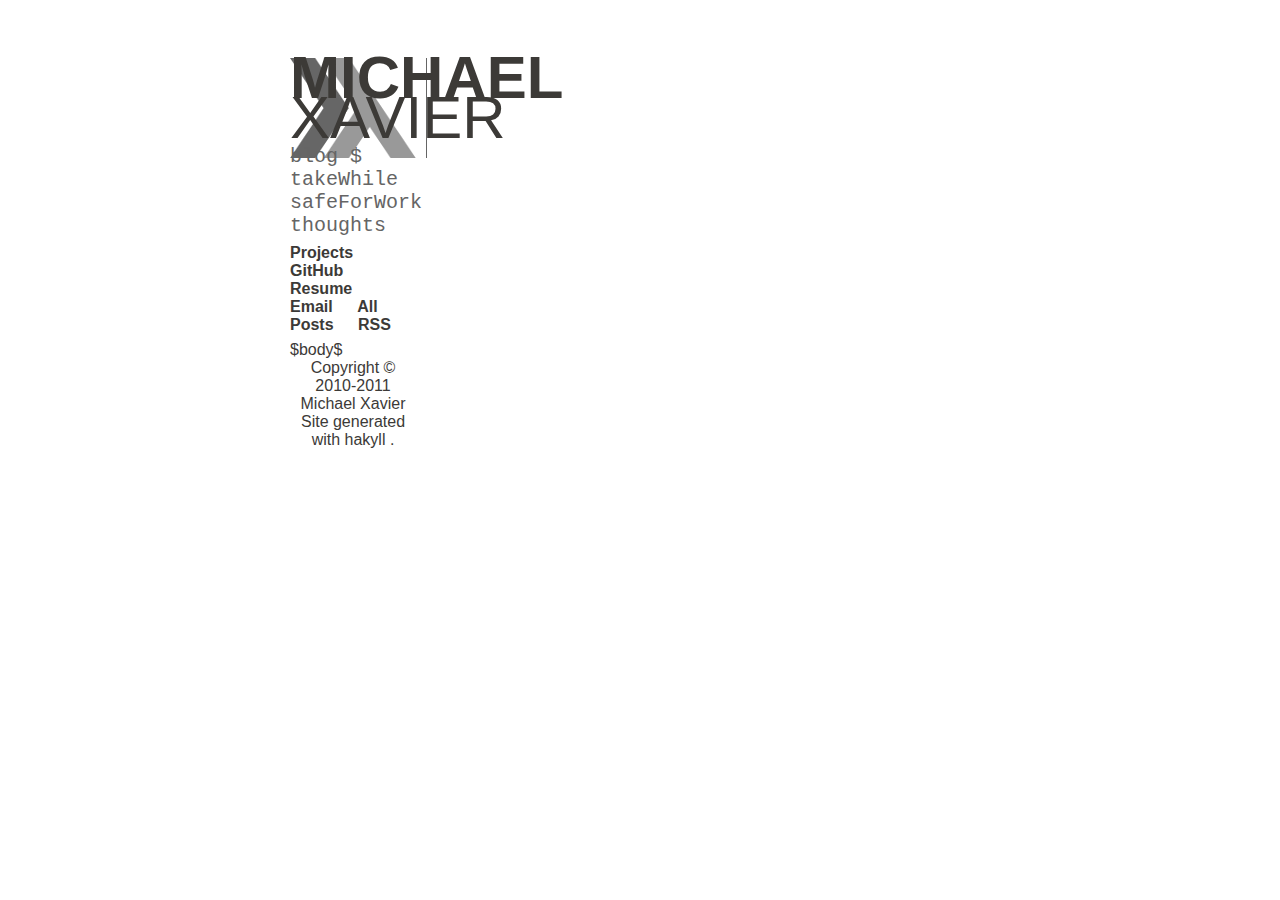
==== templates/layout.html @ 5f9a3413 "upgrade to hakyll 4" ====
<?xml version="1.0" encoding="UTF-8"?>
<!DOCTYPE html PUBLIC "-//W3C//DTD XHTML 1.0 Strict//EN"
"http://www.w3.org/TR/xhtml1/DTD/xhtml1-strict.dtd">
<html xmlns="http://www.w3.org/1999/xhtml" xml:lang="en" lang="en">
  <head>
    <meta http-equiv="Content-Type" content="text/html; charset=UTF-8" />
    <title>My Hakyll Blog - $title$</title>
    <link href="/rss.xml" title="Feed for MichaelXavier.net" rel="application/atom+xml" />
    <link href="/css/default.css" rel="stylesheet" type="text/css" media="screen" />
    <link href="/css/syntax.css" rel="stylesheet" type="text/css" media="screen" />
  </head>
  <body onload="cursorBlink(1500);">
    <div id="container">
      <div id="header">
        <a href="/">
          <div id="lambda"/>
          <h1 id="blog_title">
            <span class="michael">
              Michael
            </span>
            <span class="xavier">
              Xavier
            </span>
          </h1>
        </a>
        <h2 id="blog_tagline">
          blog &#36; takeWhile safeForWork thoughts
          <span id="cursor" />
        </h2>

        <h3 id="links">
          <a href="/pages/projects.html">
            Projects
          </a>
          <a href="http://github.com/MichaelXavier">
            GitHub
          </a>
          <a href="/files/resume.pdf">
            Resume
          </a>
          <a href="mailto:michael@michaelxavier.net">
            Email
          </a>
          <a href="/posts.html">
            All Posts
          </a>
          <a href="/rss.xml">
            RSS
          </a>
        </h3>

      <div id="body">
        $body$
      </div>

      <div id="footer">
        <div id="copyright">
          Copyright &copy; 2010-2011 Michael Xavier
        </div>
        <div id="hakyll">
          Site generated with 
          <a href="http://jaspervdj.be/hakyll/" target="_blank">hakyll</a>
          .
        </div>
      </div>
    </div>
    <script src="/javascripts/application.js" type="text/javascript" charset="utf-8" />
  </body>
</html>
---- css/default.css ----
.clear {
  clear: both;
  float: none;
  font-size: 7px;
}

body {
  font-family: sans-serif;
  background-color: #FFFFFF;
  color: #3C3A37;
}

a {
  color: #3C3A37;
}

a:hover {
  text-decoration: none;
}

#container {
  width: 700px;
  margin: auto;
  padding-top: 50px;
}

#header {
  height: 100px;
  padding-bottom: 10px;
  margin-bottom: 10px;
}

#blog_title {
  font-family: Helvetica, sans-serif;
  text-transform: uppercase;
  font-size: 60px;
  line-height: 40px;
  margin: 0 0 7px 0;
}

#header a {
  text-decoration: none;
}

#footer {
  text-align: center;
}

#blog_title .michael {
  font-weight: bold;
}

#blog_title .xavier {
  font-weight: lighter;
}

#blog_tagline {
  font-family: Monaco,"Courier New","DejaVu Sans Mono","Bitstream Vera Sans Mono",monospace;
  font-weight: normal;
  color: #656565;
  font-size: 20px;
  margin: 0 0 7px 0;
}

#links {
  font-family: Helvetica, sans-serif;
  color: #656565;
  font-size: 16px;
  margin: 0 0 7px 0;
}

#links a {
  margin-right: 20px;
  text-decoration: none;
}

#links a:hover {
  color: white;
  background-color: #656565;
}

#lambda {
  width: 126px;
  height: 100px;
  background: url('/images/lambda.png');
  background-repeat: no-repeat;
  padding-right: 10px;
  border-right: 1px solid #656565;
  margin-right: 10px;
  float: left;
}

h1.title {
  font-family: georgia, 'bitstream vera sans serif', 'lucida grande', helvetica, verdana, sans-serif;
  font-weight: normal;
  letter-spacing: -0.05em;
  /*color: #000000;*/
  margin: 0;
}

h1.title a {
  text-decoration: none;  
  /*color: #000000;*/
}

.date {
  font-style: italic;
  font-size: 0.9em;
  color: #999999;
}

.post .date {
  padding-bottom: 5px;
  margin-bottom: 5px;
  border-bottom: 1px dotted #999999;
}

ul.posts {
  list-style-type: none;
  padding: 0;
}

li.post, #article .post {
  margin-bottom: 10px;
  padding-bottom: 10px;
  border-bottom: 3px solid black;
}

.compact_post {
  margin-bottom: 10px;
  padding-bottom: 10px;
  border-bottom: 1px solid #999999;
}

.comment_count {
  font-size: 0.8em;
  text-align: right;
}

.date {
  font-style: italic;
}

.compact_post .date {
  float: right;
}
---- css/syntax.css ----
/* Generated by pandoc. */
table.sourceCode, tr.sourceCode, td.lineNumbers, td.sourceCode, table.sourceCode pre 
   { margin: 0; padding: 0; border: 0; vertical-align: baseline; border: none; }
td.lineNumbers { border-right: 1px solid #AAAAAA; text-align: right; color: #AAAAAA; padding-right: 5px; padding-left: 5px; }
td.sourceCode { padding-left: 5px; }
pre.sourceCode span.kw { color: #007020; font-weight: bold; } 
pre.sourceCode span.dt { color: #902000; }
pre.sourceCode span.dv { color: #40a070; }
pre.sourceCode span.bn { color: #40a070; }
pre.sourceCode span.fl { color: #40a070; }
pre.sourceCode span.ch { color: #4070a0; }
pre.sourceCode span.st { color: #4070a0; }
pre.sourceCode span.co { color: #60a0b0; font-style: italic; }
pre.sourceCode span.ot { color: #007020; }
pre.sourceCode span.al { color: red; font-weight: bold; }
pre.sourceCode span.fu { color: #06287e; }
pre.sourceCode span.re { }
pre.sourceCode span.er { color: red; font-weight: bold; }
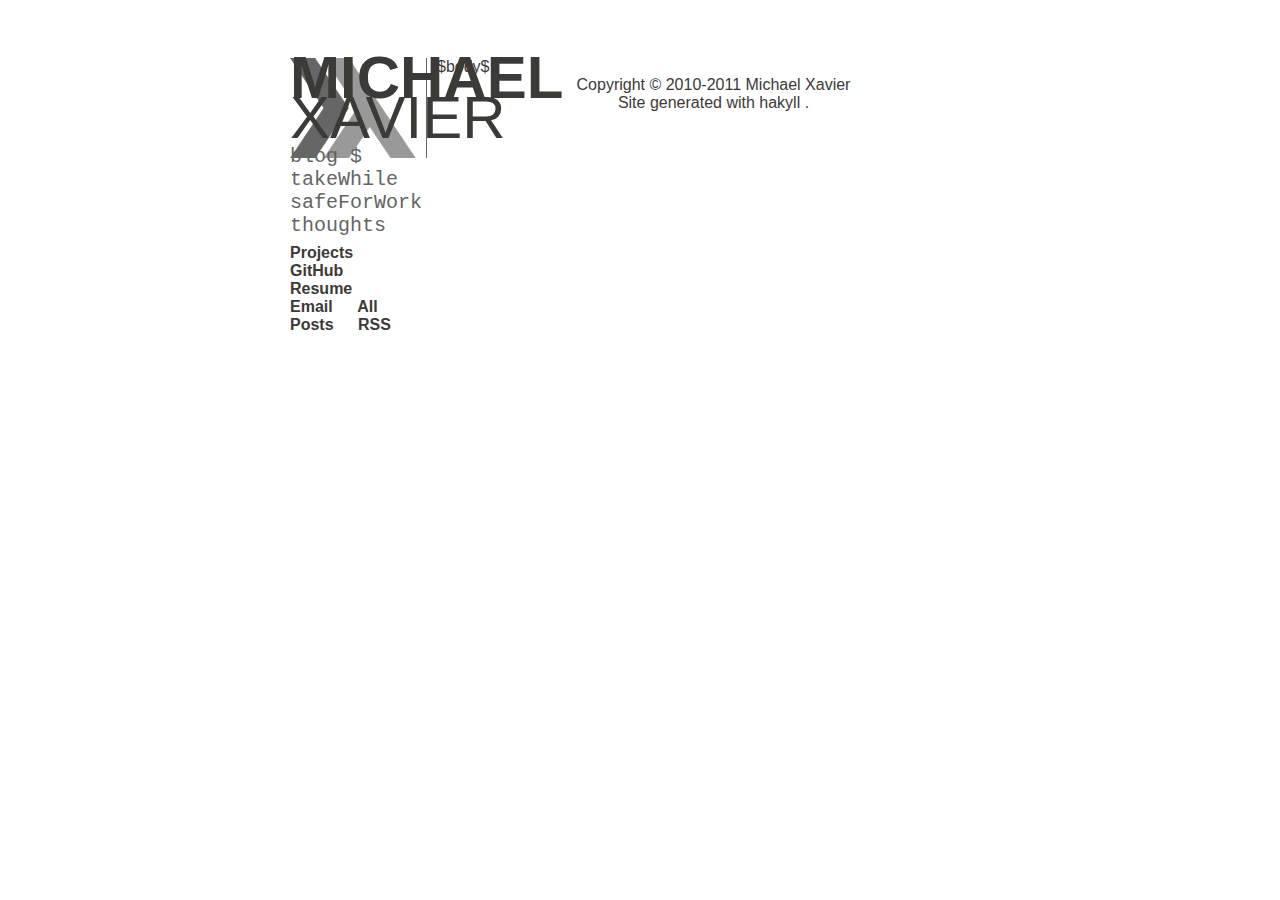
==== commit b8ee0741: "Fix an HTML error. HTML is hard." ====
--- a/templates/layout.html
+++ b/templates/layout.html
@@ -48,6 +48,7 @@
             RSS
           </a>
         </h3>
+      </div>
 
       <div id="body">
         $body$
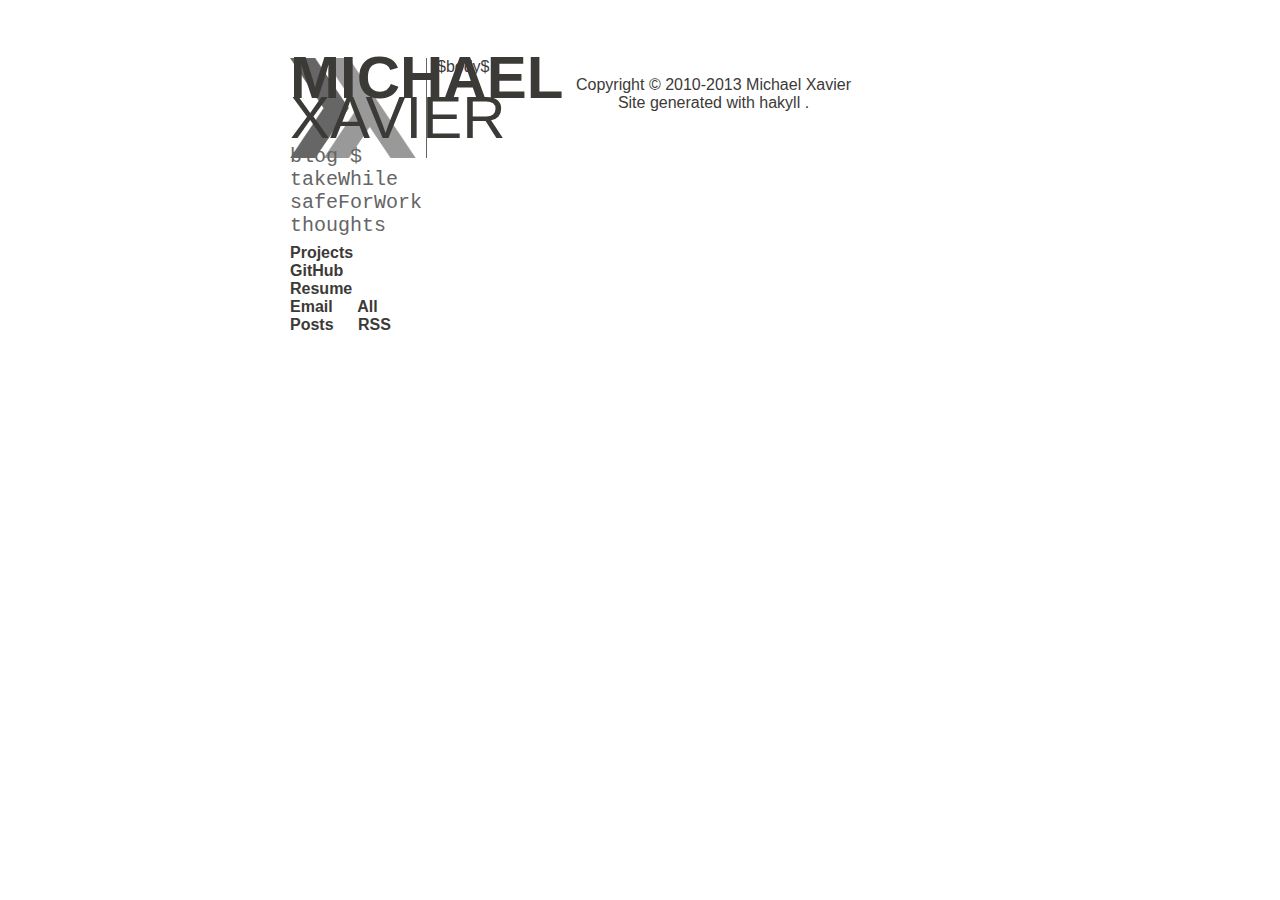
==== commit 8d501dad: "HTML resume. Maybe I'll keep it up to date now" ====
--- a/templates/layout.html
+++ b/templates/layout.html
@@ -4,7 +4,7 @@
 <html xmlns="http://www.w3.org/1999/xhtml" xml:lang="en" lang="en">
   <head>
     <meta http-equiv="Content-Type" content="text/html; charset=UTF-8" />
-    <title>My Hakyll Blog - $title$</title>
+    <title>MichaelXavier.net - $title$</title>
     <link href="/rss.xml" title="Feed for MichaelXavier.net" rel="application/atom+xml" />
     <link href="/css/default.css" rel="stylesheet" type="text/css" media="screen" />
     <link href="/css/syntax.css" rel="stylesheet" type="text/css" media="screen" />
@@ -35,7 +35,7 @@
           <a href="http://github.com/MichaelXavier">
             GitHub
           </a>
-          <a href="/files/resume.pdf">
+          <a href="/pages/resume.html">
             Resume
           </a>
           <a href="mailto:michael@michaelxavier.net">
@@ -56,7 +56,7 @@
 
       <div id="footer">
         <div id="copyright">
-          Copyright &copy; 2010-2011 Michael Xavier
+          Copyright &copy; 2010-2013 Michael Xavier
         </div>
         <div id="hakyll">
           Site generated with 
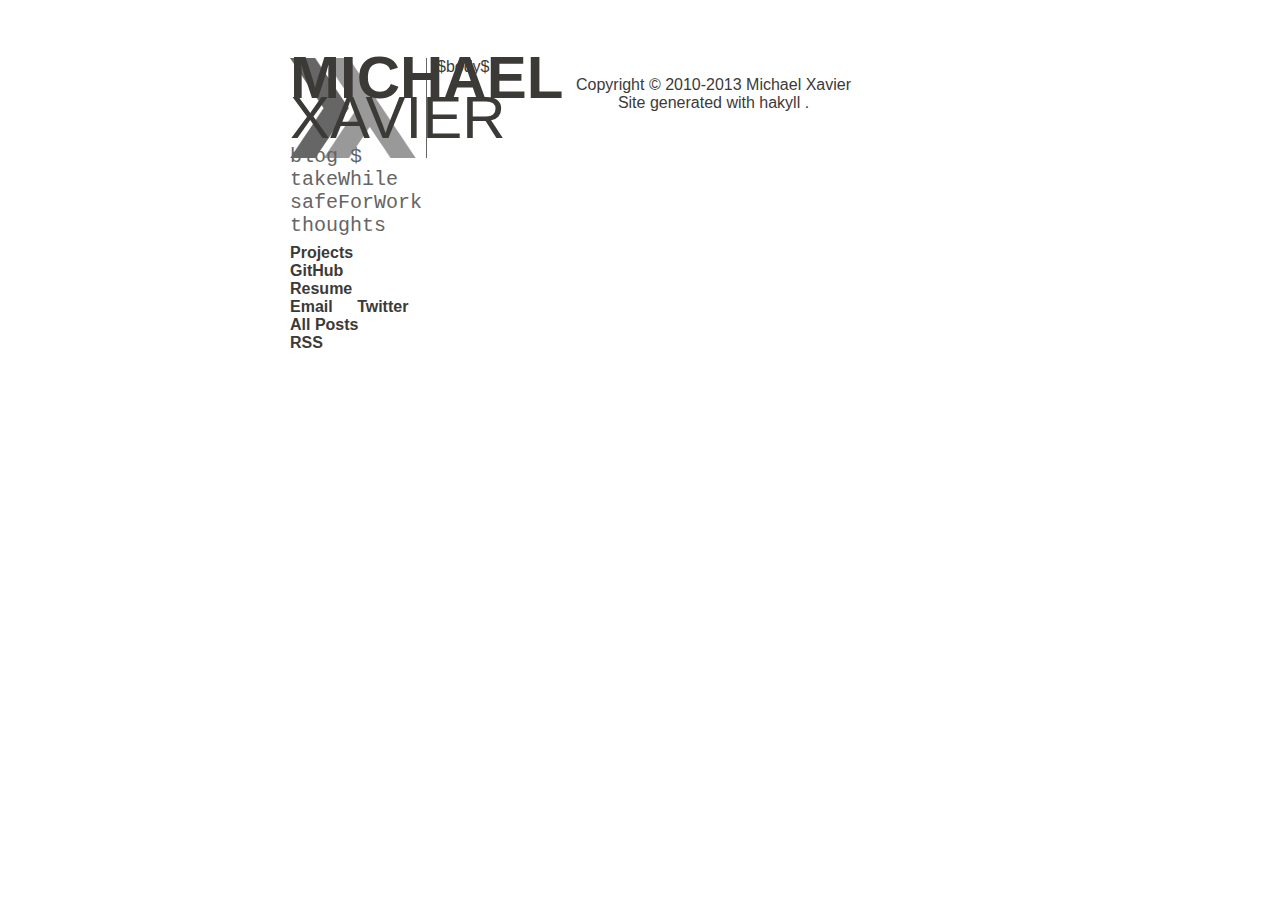
==== commit 8cf6c388: "Add twitter link" ====
--- a/templates/layout.html
+++ b/templates/layout.html
@@ -41,6 +41,9 @@
           <a href="mailto:michael@michaelxavier.net">
             Email
           </a>
+          <a href="http://twitter.com/mxavier">
+            Twitter
+          </a>
           <a href="/posts.html">
             All Posts
           </a>
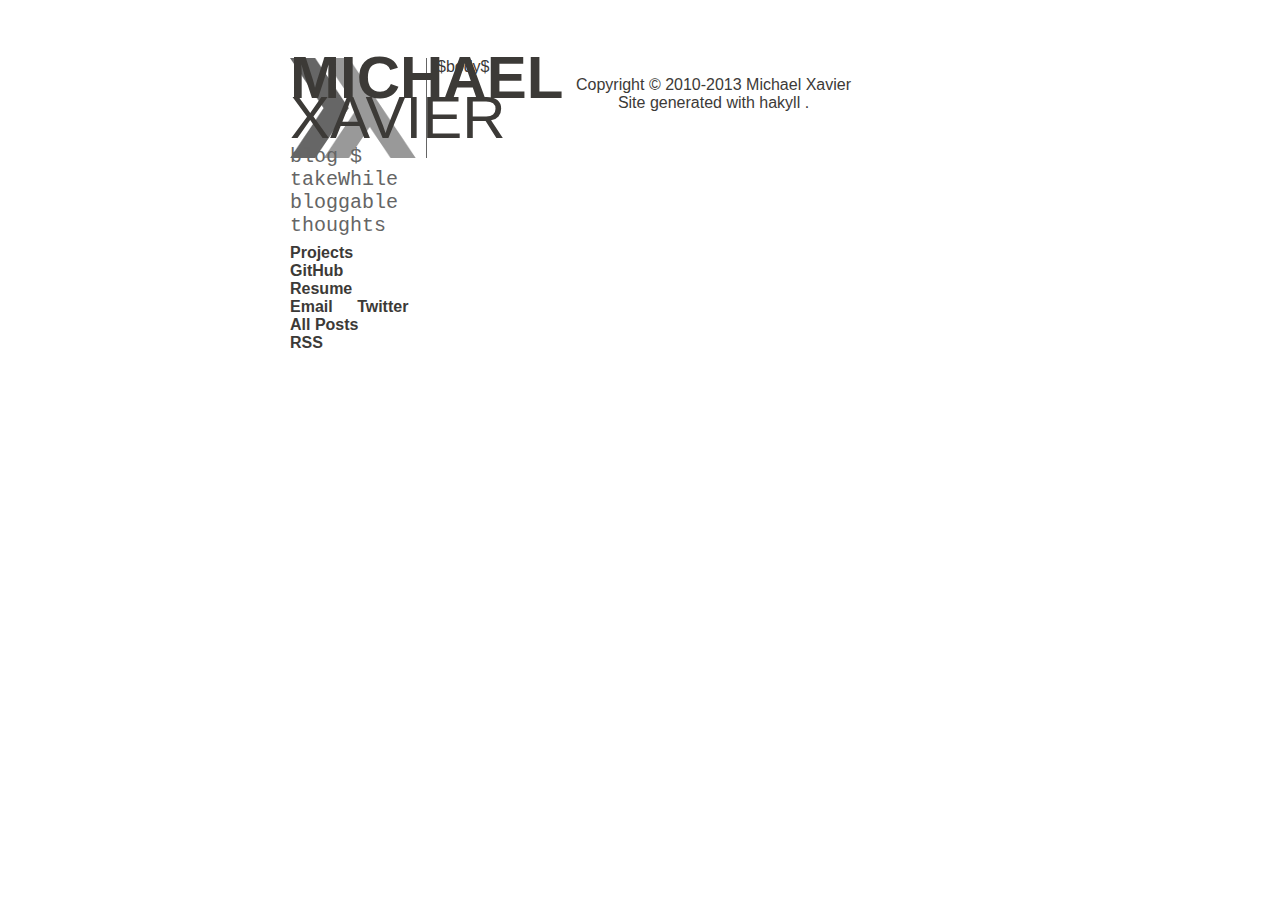
==== commit 1219627b: "Punch up heading" ====
--- a/templates/layout.html
+++ b/templates/layout.html
@@ -24,7 +24,7 @@
           </h1>
         </a>
         <h2 id="blog_tagline">
-          blog &#36; takeWhile safeForWork thoughts
+          blog &#36; takeWhile bloggable thoughts
           <span id="cursor" />
         </h2>
 
@@ -62,9 +62,7 @@
           Copyright &copy; 2010-2013 Michael Xavier
         </div>
         <div id="hakyll">
-          Site generated with 
-          <a href="http://jaspervdj.be/hakyll/" target="_blank">hakyll</a>
-          .
+          Site generated with <a href="http://jaspervdj.be/hakyll/" target="_blank">hakyll</a> .
         </div>
       </div>
     </div>
--- a/css/default.css
+++ b/css/default.css
@@ -99,7 +99,7 @@
 }
 
 h1.title a {
-  text-decoration: none;  
+  text-decoration: none;
   /*color: #000000;*/
 }
 
@@ -144,3 +144,12 @@
 .compact_post .date {
   float: right;
 }
+
+blockquote {
+    font-style: italic;
+    color: #808080;
+}
+
+p {
+    line-height: 1.5em;
+}
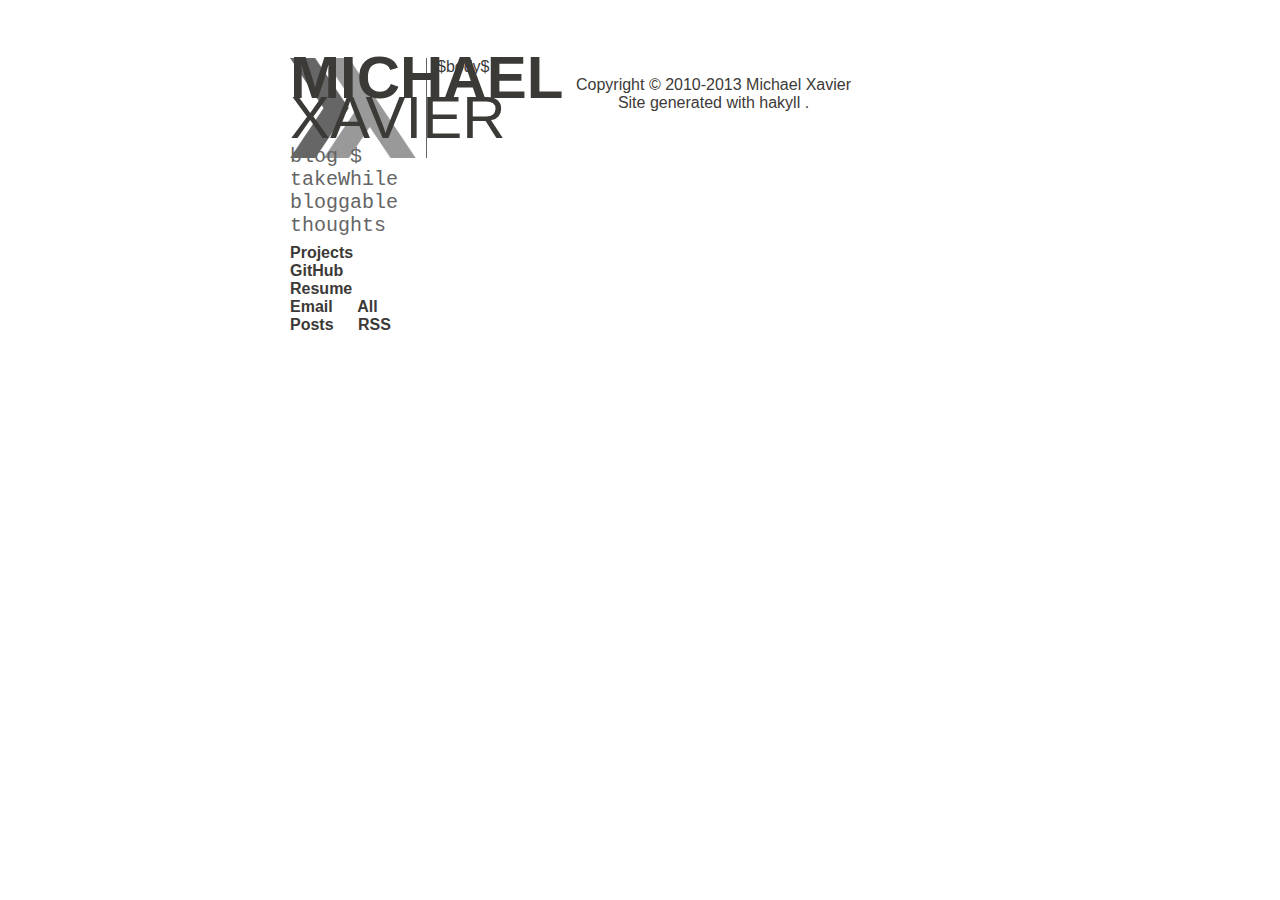
==== commit 10353657: "Remove twitter" ====
--- a/templates/layout.html
+++ b/templates/layout.html
@@ -41,9 +41,6 @@
           <a href="mailto:michael@michaelxavier.net">
             Email
           </a>
-          <a href="http://twitter.com/mxavier">
-            Twitter
-          </a>
           <a href="/posts.html">
             All Posts
           </a>
